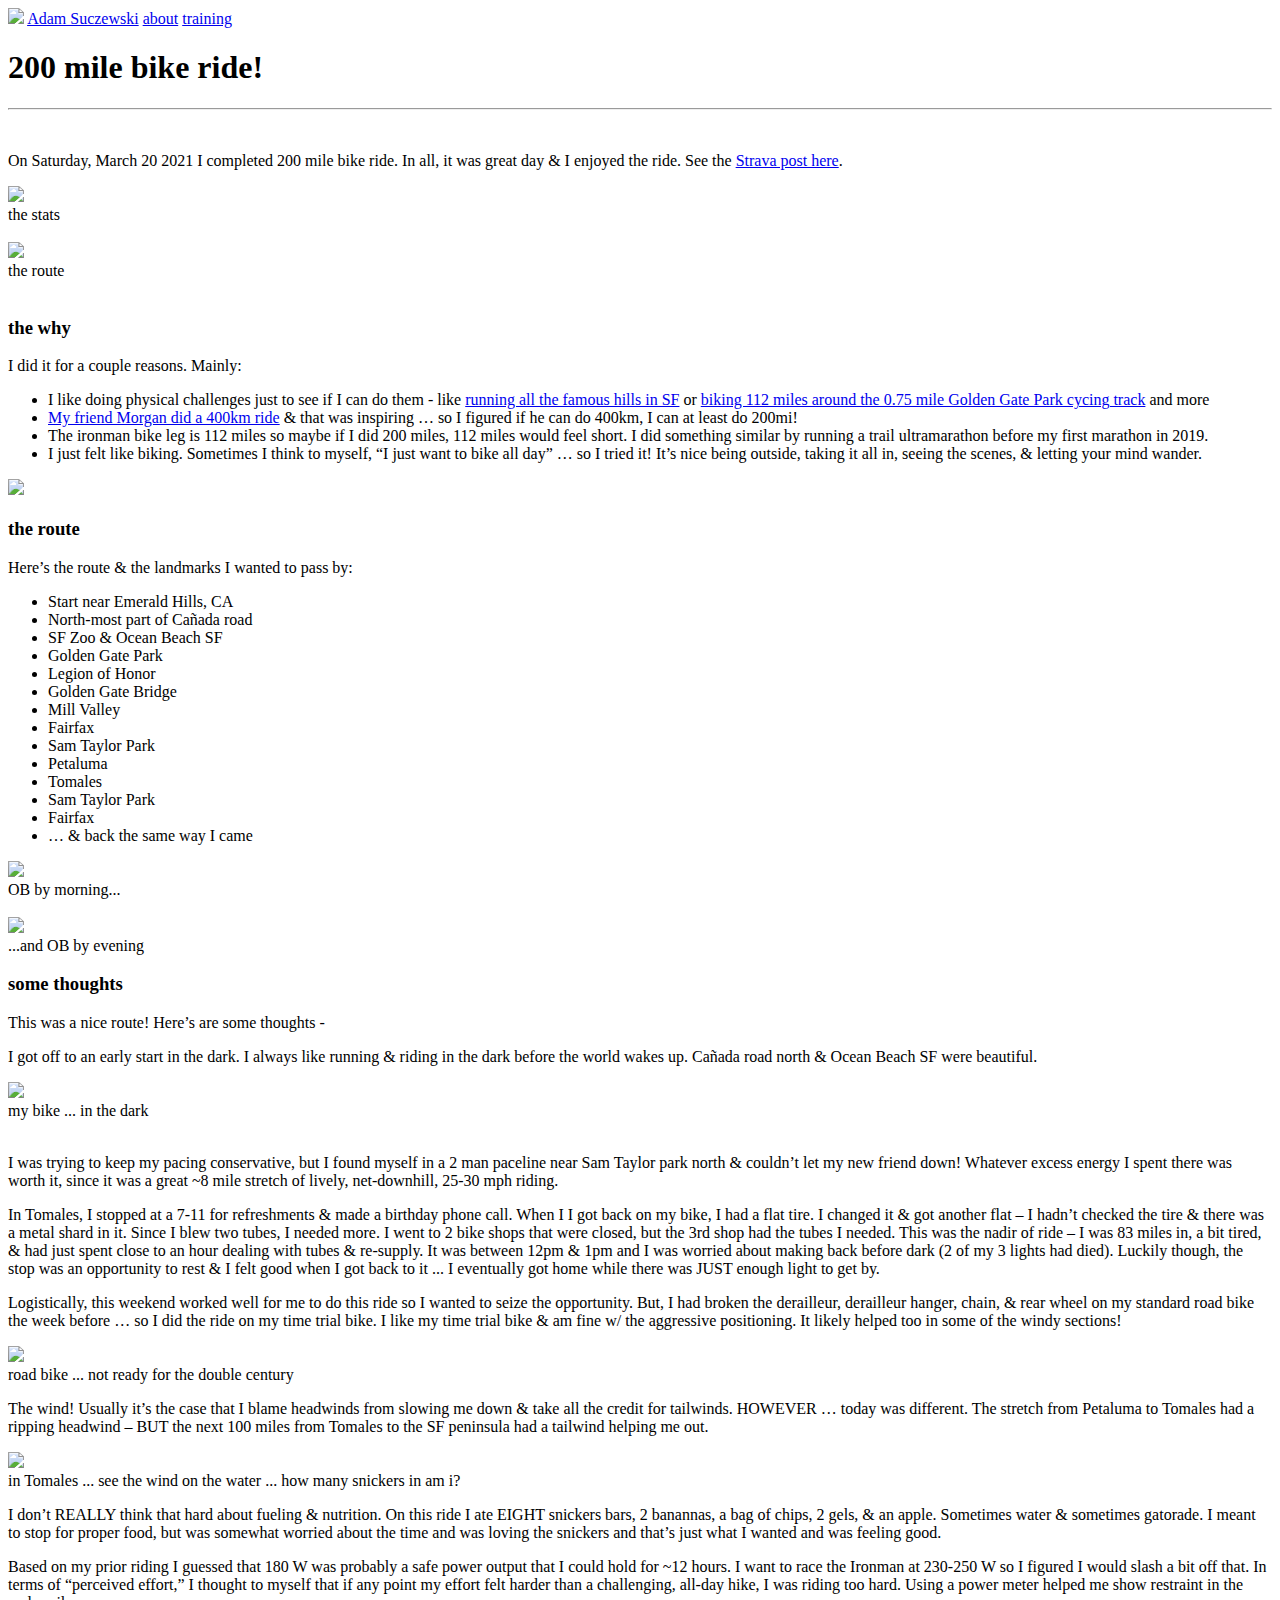
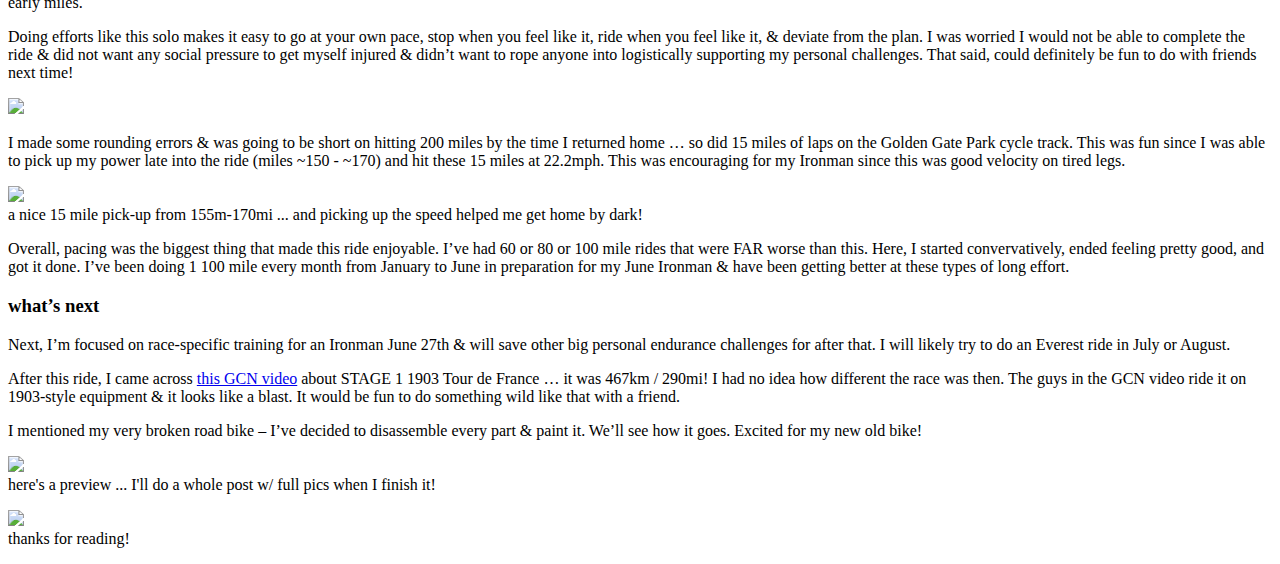
==== website/2021/03/200-mile-bike-ride.html @ 9e548c0b "init - static website dir w/ terraform for cloudfront -> s3" ====
<!DOCTYPE html>
<html>

<head>
    <meta charset="utf-8">
    <meta http-equiv="X-UA-Compatible" content="IE=edge">
    <meta name="viewport" content="width=device-width, initial-scale=1">

    <title>200 mile bike ride!</title>
    <meta name="description" content="">

    <link rel="shortcut icon" type="image/png" href="/static/favicon-32.png">
    <link rel="stylesheet" href="/css/main.css">
    <link rel="canonical" href="//2020/05/ggp-ironman-copy.html">
</head>

<body>
    <div class="site-header">
        <div class="wrapper">
            <a href="/"><img class="profile-img" src="/static/adam.jpg" /></a>
            <a class="site-title" href="/">Adam Suczewski</a>
            <a class="site-about" href="/about.html">about</a>
            <a class="site-training" href="/training.html">training</a>
        </div>
    </div>

    <div class="page-content">
        <div class="wrapper">
            <meta property="og:title" content="200 mile bike ride!">
            <meta property="twitter:title" content="200 mile bike ride!">
            <meta property="og:description" content="rode a 200 mile ride solo from the SF peninsula to Tomales & back">
            <meta property="twitter:description"
                content="rode a 200 mile ride solo from the SF peninsula to Tomales & back">

            <article class="post" itemscope itemtype="http://schema.org/BlogPosting">
                <header class="post-header">
                    <h1 class="post-title" itemprop="name headline">200 mile bike ride!</h1>
                </header>
                <hr /><br />
                <div class="post-content" itemprop="articleBody">

                    <p>On Saturday, March 20 2021 I completed 200 mile bike ride. In all, it was great day &amp; I
                        enjoyed the ride. See the
                        <a href="https://www.strava.com/activities/4981800128">Strava post here</a>.
                    </p>
                    <p> <a href="https://www.strava.com/activities/4981800128"><img class="bike-200-img"
                                src="/static/200-stats.png" /></a><br />the stats <br /> <br /><a
                            href="https://www.strava.com/activities/4981800128"><img class="bike-200-img"
                                src="/static/200-map.png" /></a><br />the route<br />
                        <br />
                    </p>
                    <h3 id="the-why">the why</h3>
                    <p>I did it for a couple reasons. Mainly:</p>
                    <ul type="1">
                        <li>I like doing physical challenges just to see if I can do them - like <a
                                href="https://www.strava.com/activities/4243122271">running all the famous hills in
                                SF</a> or <a href="https://suczewski.com/2020/05/ggp-ironman.html">biking 112 miles
                                around the 0.75 mile Golden Gate Park
                                cycing track</a> and more</li>
                        <li><a href="https://www.strava.com/activities/3248542017">My friend Morgan did a 400km
                                ride</a>
                            &amp; that was
                            inspiring … so I figured if he can do 400km, I can at least do 200mi!</li>
                        <li>The ironman bike leg is 112 miles so maybe if I did 200 miles, 112 miles would feel
                            short. I
                            did something
                            similar by running a trail ultramarathon before my first marathon in 2019.</li>
                        <li>I just felt like biking. Sometimes I think to myself, “I just want to bike all day” … so
                            I
                            tried it! It’s nice
                            being outside, taking it all in, seeing the scenes, &amp; letting your mind wander.</li>
                    </ul>
                    <p><img class="bike-200-img" src="/static/200-bike-bridge.jpg" /> <br /></p>
                    <h3 id="the-route">the route</h3>
                    <p>Here’s the route &amp; the landmarks I wanted to pass by:</p>
                    <ul>
                        <li>Start near Emerald Hills, CA</li>
                        <li>North-most part of Cañada road</li>
                        <li>SF Zoo &amp; Ocean Beach SF</li>
                        <li>Golden Gate Park</li>
                        <li>Legion of Honor</li>
                        <li>Golden Gate Bridge</li>
                        <li>Mill Valley</li>
                        <li>Fairfax</li>
                        <li>Sam Taylor Park</li>
                        <li>Petaluma</li>
                        <li>Tomales</li>
                        <li>Sam Taylor Park</li>
                        <li>Fairfax</li>
                        <li>… &amp; back the same way I came</li>
                    </ul>
                    <p><img class="bike-200-img" src="/static/200-ob-1.jpg" /> <br />OB by morning... <br /> <br />
                        <img class="bike-200-img" src="/static/200-ob-2.jpg" /> <br /> ...and OB by evening
                        <br />
                    </p>
                    <h3 id="some-thoughts">some thoughts</h3>
                    <p>This was a nice route! Here’s are some thoughts -</p>
                    <p>I got off to an early start in the dark. I always like running &amp; riding in the dark
                        before
                        the world wakes up.
                        Cañada road north &amp; Ocean Beach SF were beautiful.</p>

                    <img class="bike-200-img" src="/static/200-tt.jpg" />
                    <br />
                    my bike ... in the dark
                    <br />
                    <br />

                    <p>I was trying to keep my pacing conservative, but I found myself in a 2 man paceline near Sam
                        Taylor park north &amp;
                        couldn’t let my new friend down! Whatever excess energy I spent there was worth it, since it
                        was
                        a great ~8 mile
                        stretch of lively, net-downhill, 25-30 mph riding.</p>
                    <p>In Tomales, I stopped at a 7-11 for refreshments &amp; made a birthday phone call. When I I
                        got
                        back on my bike, I had a flat tire. I changed it &amp; got another flat – I hadn’t checked
                        the
                        tire &amp; there was a
                        metal shard in it.
                        Since I blew two tubes, I needed more. I went to 2 bike shops that were closed, but the 3rd
                        shop
                        had the tubes I
                        needed. This was the nadir of ride – I was 83 miles in, a bit tired, &amp; had just spent
                        close
                        to an hour dealing
                        with tubes &amp; re-supply. It was between 12pm &amp; 1pm and I was worried about making
                        back
                        before dark (2 of my 3
                        lights had died). Luckily though, the stop was an opportunity to rest &amp; I felt good when
                        I
                        got back to it ... I eventually got home while there was JUST enough light to get by. </p>
                    <p>Logistically, this weekend worked well for me to do this ride so I wanted to seize the
                        opportunity. But, I had broken
                        the derailleur, derailleur hanger, chain, &amp; rear wheel on my standard road bike
                        the week before …
                        so I did the ride on my time trial bike. I like my time trial bike &amp; am fine w/ the
                        aggressive positioning. It
                        likely helped too in some of the windy sections!</p>
                    <p><img class="bike-200-img" src="/static/200-broken.jpg" /><br />road bike ... not ready for
                        the
                        double century
                        <br />
                    </p>
                    <p>The wind! Usually it’s the case that I blame headwinds from slowing me down &amp; take all
                        the
                        credit for tailwinds.
                        HOWEVER … today was different. The stretch from Petaluma to Tomales had a ripping headwind –
                        BUT
                        the next 100 miles
                        from Tomales to the SF peninsula had a tailwind helping me out.</p>
                    <p><img class="bike-200-img" src="/static/200-tomales.jpg" /> <br />in Tomales ... see the wind
                        on
                        the water ... how many snickers in am i?<br /></p>
                    <p>I don’t REALLY think that hard about fueling &amp; nutrition. On this ride I ate EIGHT
                        snickers
                        bars, 2 banannas, a
                        bag of chips, 2 gels, &amp; an apple. Sometimes water &amp; sometimes gatorade. I meant to
                        stop
                        for proper food, but
                        was somewhat worried about the time and was loving the snickers and that’s just what I
                        wanted
                        and
                        was feeling good.</p>
                    <p>Based on my prior riding I guessed that 180 W was probably a safe power output that I could
                        hold
                        for
                        ~12 hours. I want to race
                        the Ironman at 230-250 W so I figured I would slash a bit off that. In terms of “perceived
                        effort,” I thought to
                        myself that if any point my effort felt harder than a challenging, all-day hike, I was
                        riding
                        too hard. Using a
                        power meter helped me show restraint in the early miles.</p>
                    <p>Doing efforts like this solo makes it easy to go at your own pace, stop when you feel like
                        it,
                        ride when you feel
                        like it, &amp; deviate from the plan. I was worried I would not be able to complete the ride
                        &amp; did not want any
                        social pressure to get myself injured &amp; didn’t want to rope anyone into logistically
                        supporting my
                        personal
                        challenges. That said, could
                        definitely be fun to do with friends next time!</p>
                    <p><img class="bike-200-img" src="/static/200-frisco.jpg" /> <br /></p>
                    <p>I made some rounding errors &amp; was going to be short on hitting 200 miles by the time I
                        returned home … so did 15 miles of
                        laps on the Golden
                        Gate Park cycle track. This was fun since I was able to pick up
                        my power late into
                        the ride (miles ~150 - ~170) and hit these 15 miles at 22.2mph. This was encouraging for
                        my
                        Ironman since this
                        was good velocity on tired legs.</p>
                    <p><img class="bike-200-img" src="/static/200-ggp.png" /> <br />a nice 15 mile pick-up from
                        155m-170mi ...
                        and picking up the speed helped me
                        get home by dark!</p>
                    <p>Overall, pacing was the biggest thing that made this ride enjoyable. I’ve had 60 or 80 or 100
                        mile rides that were FAR worse
                        than this. Here, I
                        started convervatively, ended feeling pretty good, and got it done. I’ve been doing 1 100
                        mile
                        every month from
                        January to June in preparation for my June Ironman & have been getting better at these types
                        of
                        long effort.
                    </p>
                    <h3 id="whats-next">what’s next</h3>
                    <p>Next, I’m focused on race-specific training for an Ironman June 27th &amp; will save other
                        big
                        personal endurance
                        challenges for after that. I will likely try to do an Everest ride in July or August.</p>
                    <p>After this ride, I came across <a href="https://www.youtube.com/watch?v=3sK0bsQ7A7Q">this GCN
                            video</a> about STAGE 1
                        1903 Tour de France … it was 467km / 290mi! I had no idea how different the race was then.
                        The
                        guys in the GCN video
                        ride it on
                        1903-style equipment &amp; it looks like a blast. It would be fun to do something wild like
                        that
                        with a friend.</p>
                    <p>I mentioned my very broken road bike – I’ve decided to disassemble every part &amp; paint it.
                        We’ll see how it goes.
                        Excited for my new old bike!</p>
                    <p><img class="bike-200-img" src="/static/200-fork.jpg" /> <br />here's a preview ... I'll do a
                        whole post w/ full pics when I finish it!</p>
                    <p><img class="bike-200-img" src="/static/200-bike-me.jpg" /> <br />thanks for reading!</p>
                </div>
            </article>
        </div>
    </div>
</body>
<script type="text/javascript">
    var items = document.getElementsByClassName('my-email');
    var e1 = 'YWRhbQ==';
    var e2 = 'QHN1Y3pld3NraS5jb20';
    for (var i = 0; i < items.length; i++) {
        items[i].innerHTML = atob(e1) + '<span></span>' + atob(e2);
    }
</script>

</html>
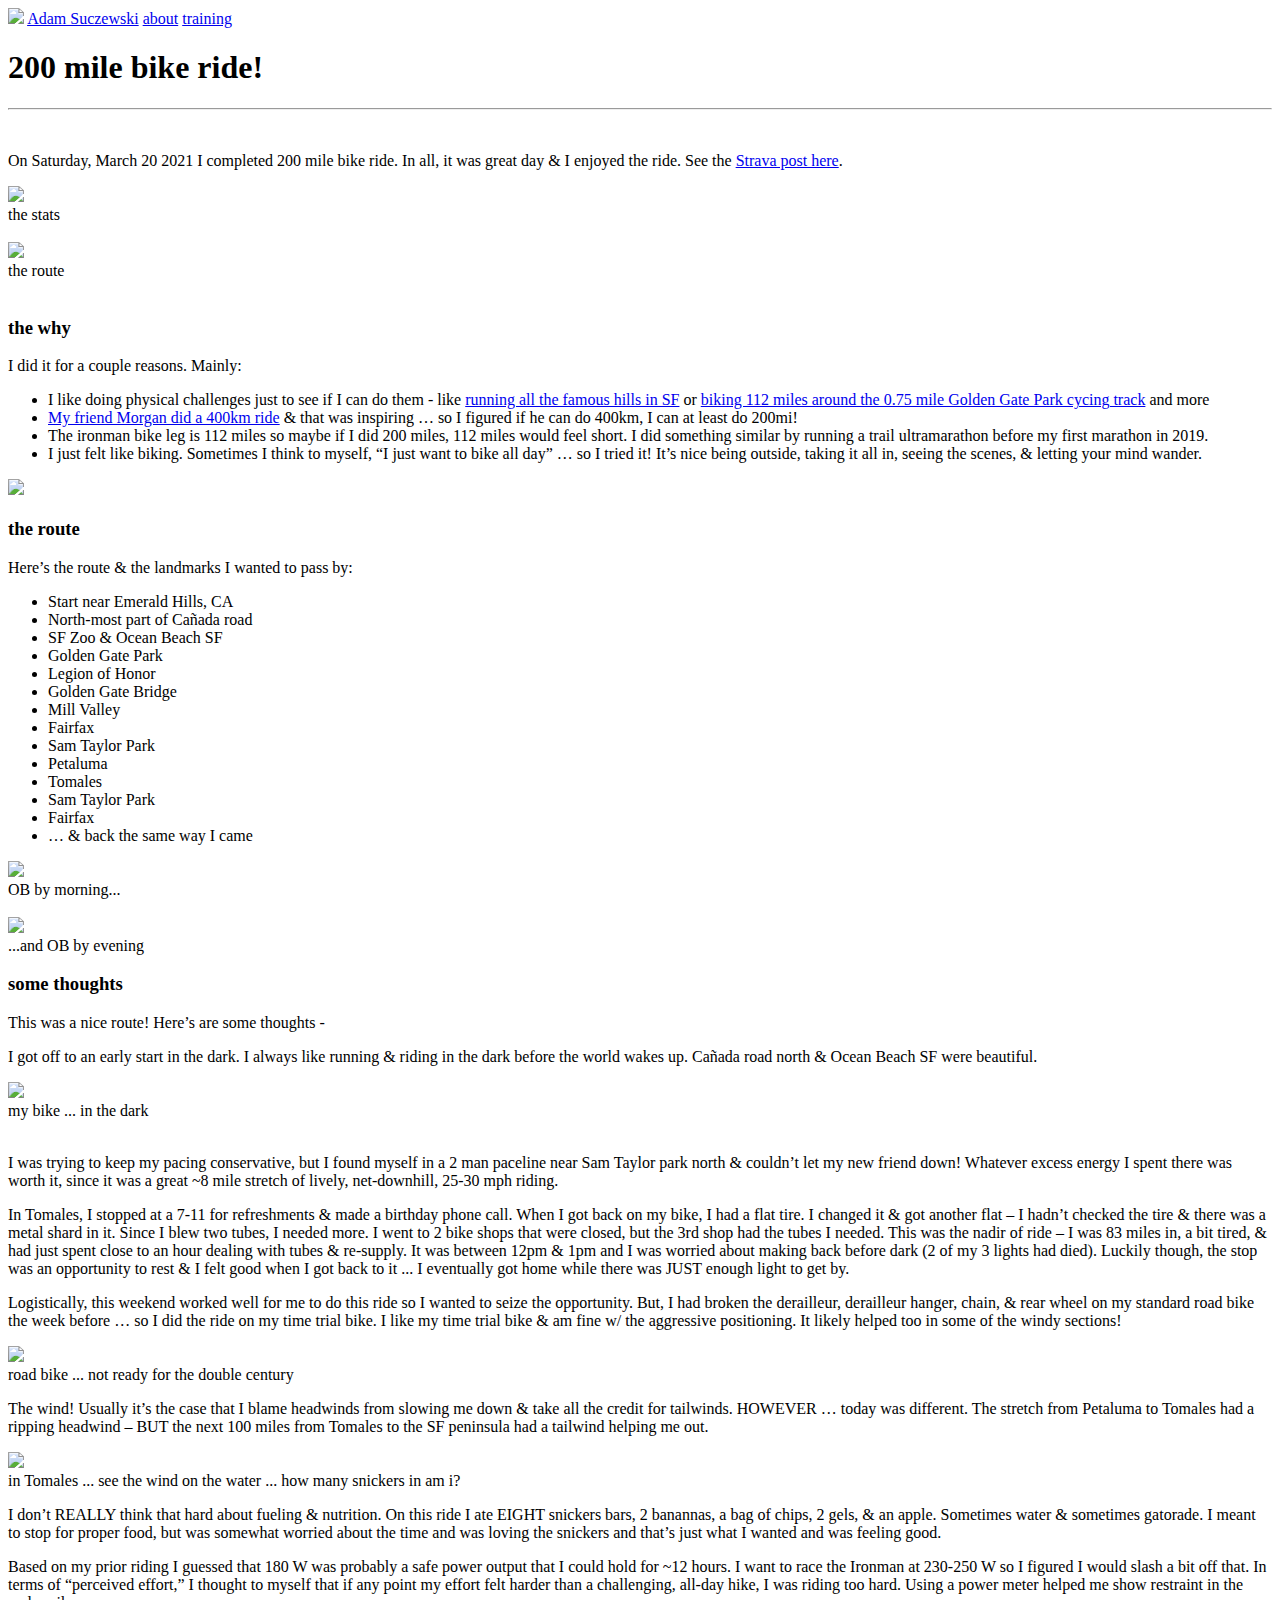
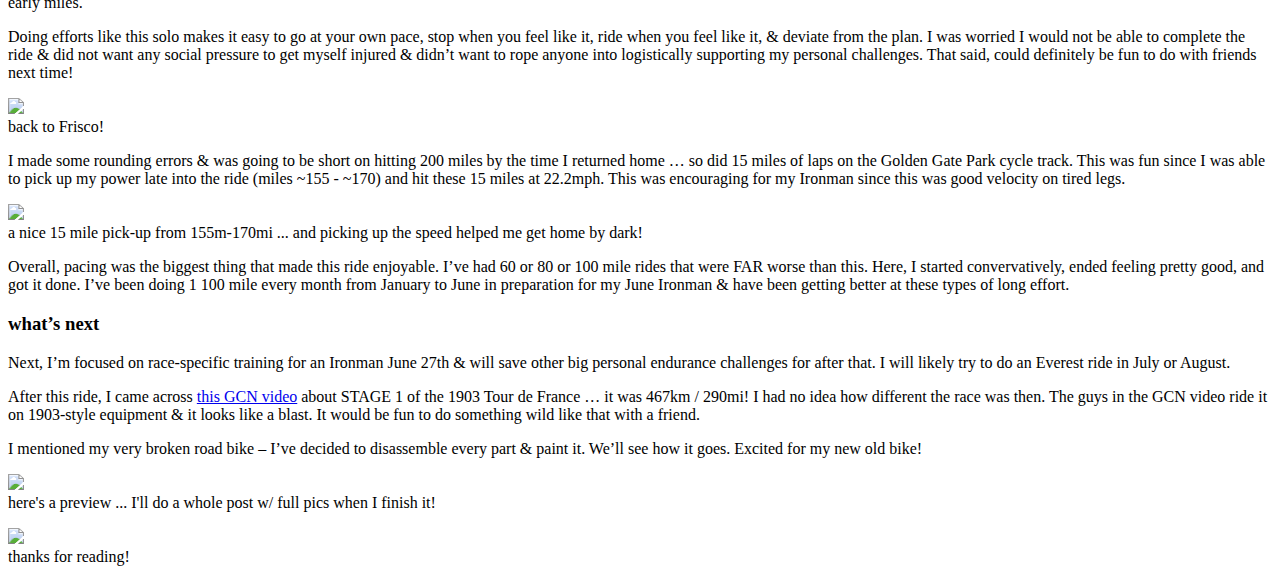
==== commit 00c14888: "typos" ====
--- a/website/2021/03/200-mile-bike-ride.html
+++ b/website/2021/03/200-mile-bike-ride.html
@@ -31,6 +31,8 @@
             <meta property="og:description" content="rode a 200 mile ride solo from the SF peninsula to Tomales & back">
             <meta property="twitter:description"
                 content="rode a 200 mile ride solo from the SF peninsula to Tomales & back">
+            <meta property="og:image" content="https://suczewski.com/static/200-bike-bridge.jpg" />
+            <meta property="twitter:image" content="https://suczewski.com/static/200-bike-bridge.jpg" />
 
             <article class="post" itemscope itemtype="http://schema.org/BlogPosting">
                 <header class="post-header">
@@ -112,7 +114,7 @@
                         was
                         a great ~8 mile
                         stretch of lively, net-downhill, 25-30 mph riding.</p>
-                    <p>In Tomales, I stopped at a 7-11 for refreshments &amp; made a birthday phone call. When I I
+                    <p>In Tomales, I stopped at a 7-11 for refreshments &amp; made a birthday phone call. When I
                         got
                         back on my bike, I had a flat tire. I changed it &amp; got another flat – I hadn’t checked
                         the
@@ -182,13 +184,13 @@
                         personal
                         challenges. That said, could
                         definitely be fun to do with friends next time!</p>
-                    <p><img class="bike-200-img" src="/static/200-frisco.jpg" /> <br /></p>
+                    <p><img class="bike-200-img" src="/static/200-frisco.jpg" /><br />back to Frisco! <br /></p>
                     <p>I made some rounding errors &amp; was going to be short on hitting 200 miles by the time I
                         returned home … so did 15 miles of
                         laps on the Golden
                         Gate Park cycle track. This was fun since I was able to pick up
                         my power late into
-                        the ride (miles ~150 - ~170) and hit these 15 miles at 22.2mph. This was encouraging for
+                        the ride (miles ~155 - ~170) and hit these 15 miles at 22.2mph. This was encouraging for
                         my
                         Ironman since this
                         was good velocity on tired legs.</p>
@@ -212,7 +214,7 @@
                         personal endurance
                         challenges for after that. I will likely try to do an Everest ride in July or August.</p>
                     <p>After this ride, I came across <a href="https://www.youtube.com/watch?v=3sK0bsQ7A7Q">this GCN
-                            video</a> about STAGE 1
+                            video</a> about STAGE 1 of the
                         1903 Tour de France … it was 467km / 290mi! I had no idea how different the race was then.
                         The
                         guys in the GCN video
